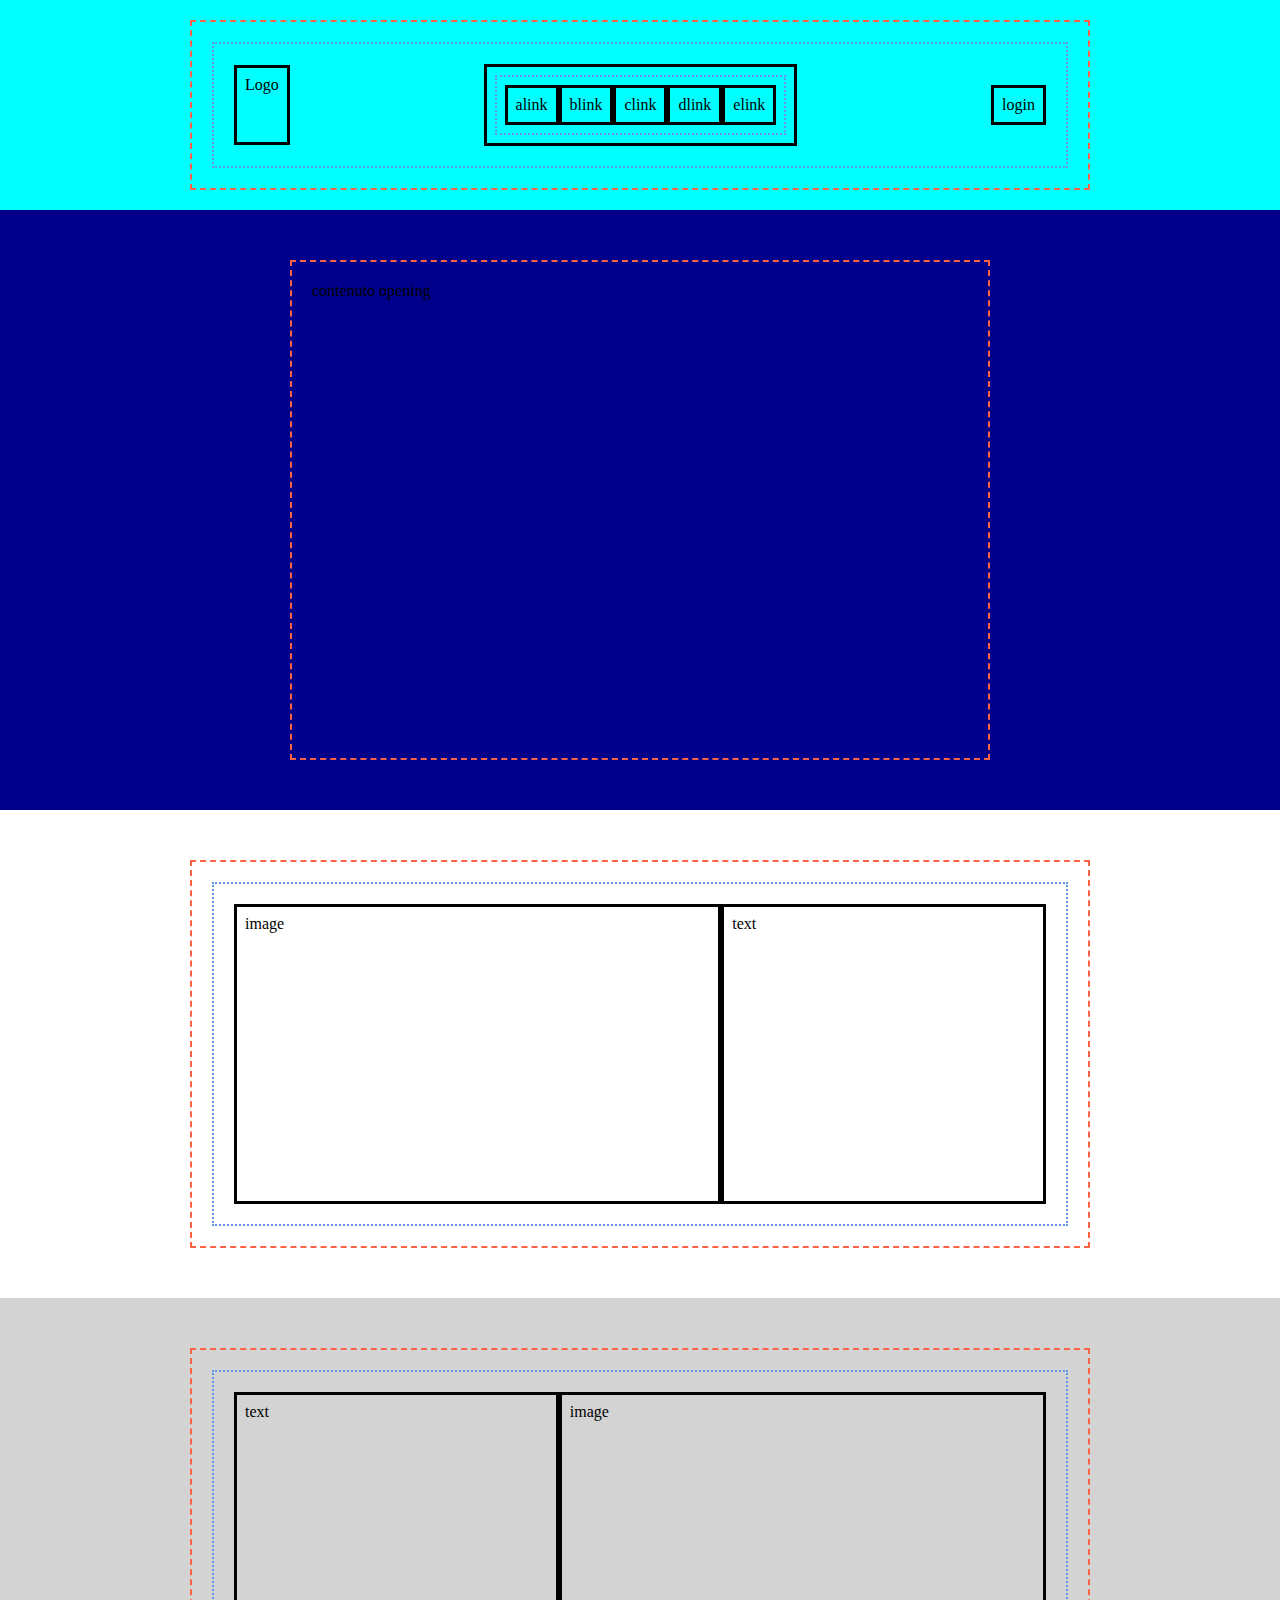
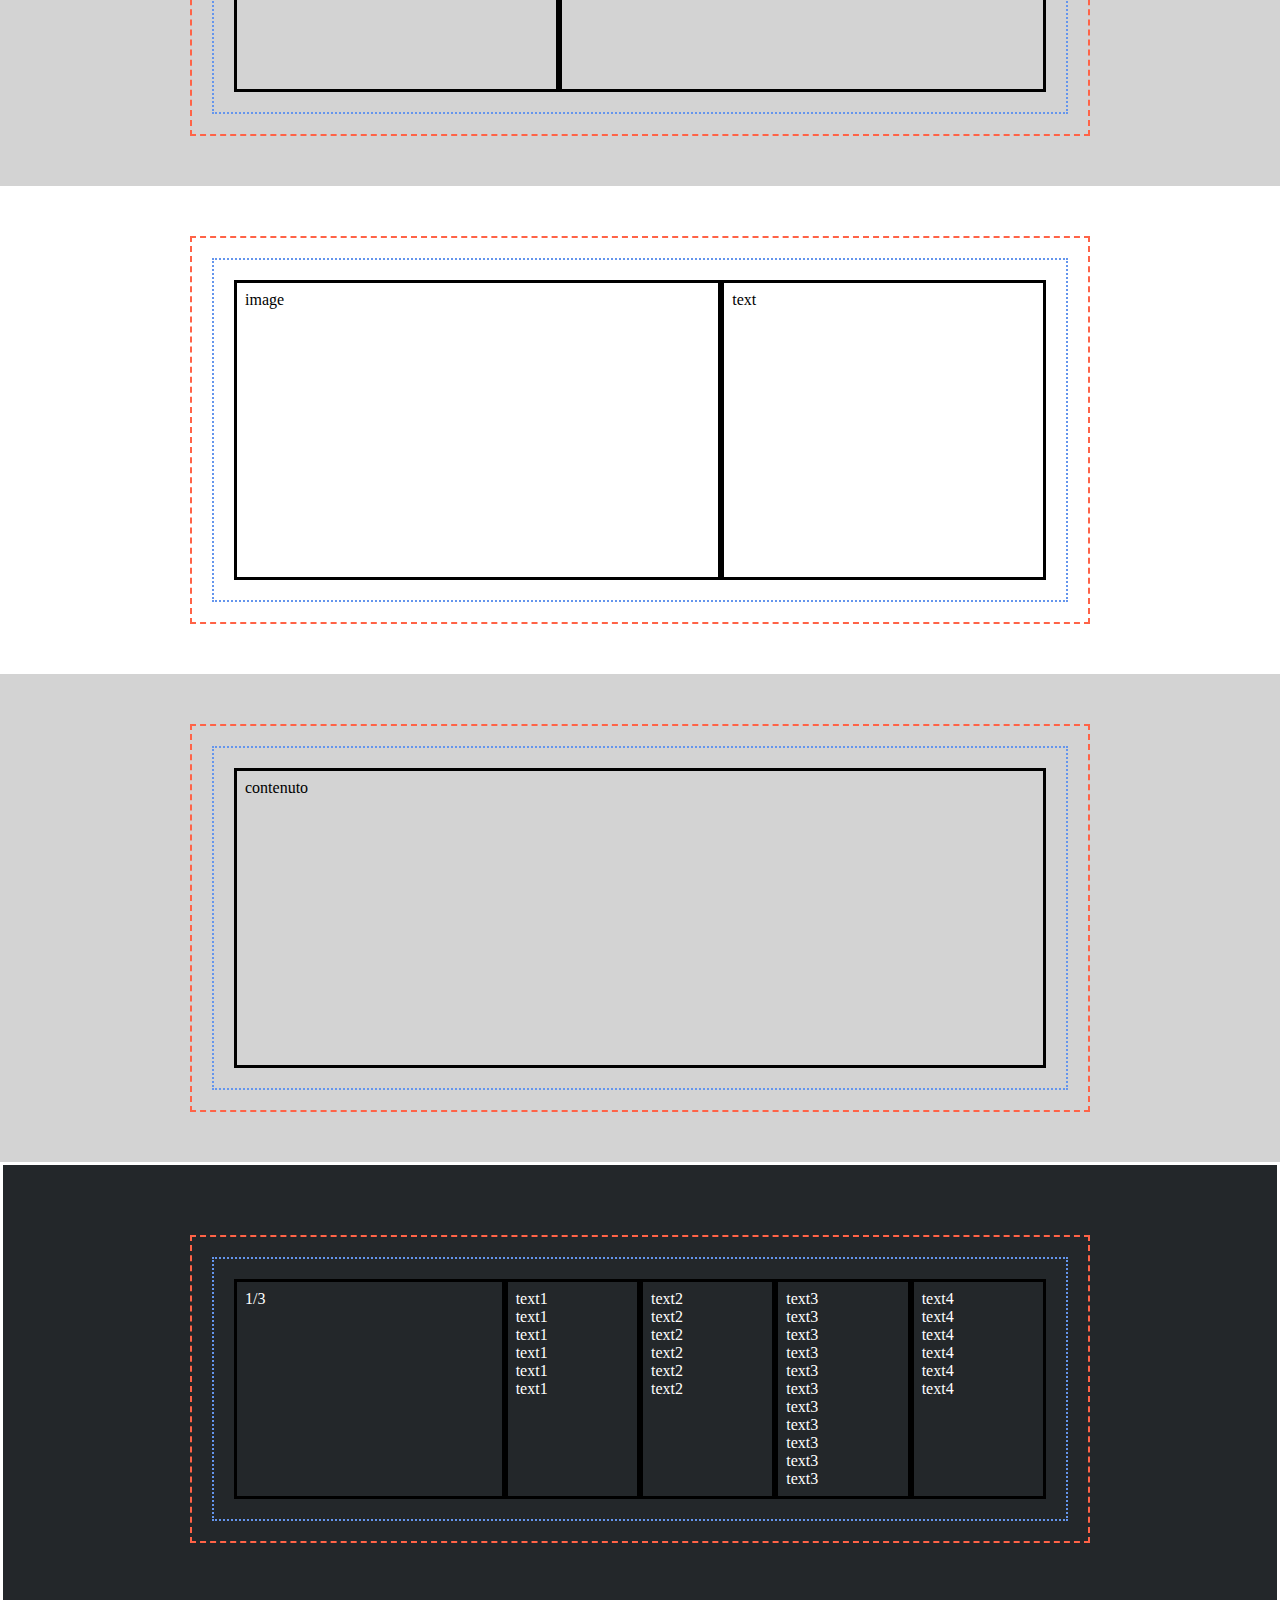
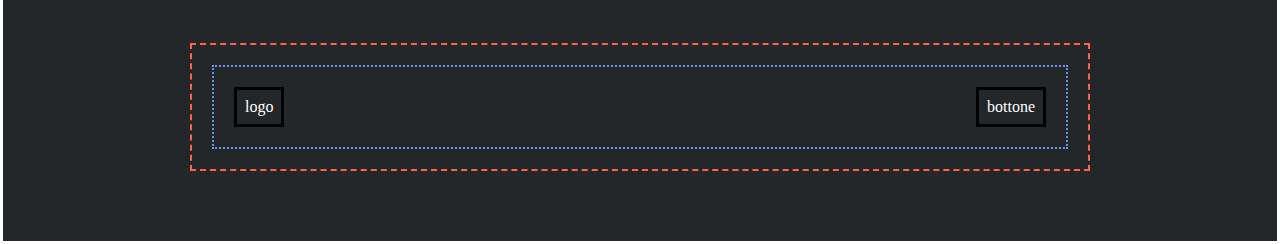
==== index.html @ b83db184 "START added page layout" ====
<!DOCTYPE html>
<html lang="en">
<head>
    <meta charset="UTF-8">
    <meta http-equiv="X-UA-Compatible" content="IE=edge">
    <meta name="viewport" content="width=device-width, initial-scale=1.0">
    <title>Discord</title>
    <link rel="stylesheet" href="./css/app.css">
</head>
<body class="debug">

    <!-- header w/ nav -->

    <header class="main-header">
        <div class="container">
            <div class="row justify-between items-center">

                <div class="col logo-icon">
                    <div class="logo">
                        Logo
                    </div>
                </div>

                <nav class="col">
                    <ul class="row links">
                        <li class="col-link-1">alink</li>
                        <li class="col-link-2">blink</li>
                        <li class="col-link-3">clink</li>
                        <li class="col-link-4">dlink</li>
                        <li class="col-link-5">elink</li>
                    </ul>
                </nav>

                <div class="col"> 
                    login
                </div>

            </div>
        </div>
    </header>

    <!-- main section articles -->

    <main class="main-content">

        <!-- opening -->

        <section class="opening">

            <div class="container_opening">
                contenuto opening
            </div>

        </section>
    
        <!-- /opening -->

        <!-- main content -->

        <section class="section">

            <div class="container">
                <div class="row">
                    <div class="col-figure">
                        image
                    </div>
                    <div class="col-text">
                        text
                    </div>
                </div>   
            </div>
    
        </section>
    
        <section class="section bg-grey">

            <div class="container">
                <div class="row reverse">
                    <div class="col-figure">
                        image
                    </div>
                    <div class="col-text">
                        text
                    </div>
                </div>

            </div>

        </section>
    
        <section class="section">
        
            <div class="container">
                <div class="row">
                    <div class="col-figure">
                        image
                    </div>
                    <div class="col-text">
                        text
                    </div>
                </div>
            </div>
        
        </section>
    
        <section class="section bg-grey">

            <div class="container">
               <div class="row">
                    <div class="col-full">
                        contenuto
                    </div>
               </div>
            </div>
            
        </section>

        <!-- /main content -->
    
    </main>

    <!-- footer -->

    <footer class="page-footer">

        <!-- footer-1 -->

        <section class="section">

            <div class="container">
                <div class="row">
                    <div class="col-33">
                        1/3
                    </div>

                    <div class="col-16">
                        <ul>
                            <li>text1</li>
                            <li>text1</li>
                            <li>text1</li>
                            <li>text1</li>
                            <li>text1</li>
                            <li>text1</li>
                        </ul>
                    </div>

                    <div class="col-16">
                        <ul>
                            <li>text2</li>
                            <li>text2</li>
                            <li>text2</li>
                            <li>text2</li>
                            <li>text2</li>
                            <li>text2</li>
                        </ul>
                    </div>

                    <div class="col-16">
                        <ul>
                            <li>text3</li>
                            <li>text3</li>
                            <li>text3</li>
                            <li>text3</li>
                            <li>text3</li>
                            <li>text3</li>
                            <li>text3</li>
                            <li>text3</li>
                            <li>text3</li>
                            <li>text3</li>
                            <li>text3</li>
                        </ul>
                    </div>

                    <div class="col-16">
                        <ul>
                            <li>text4</li>
                            <li>text4</li>
                            <li>text4</li>
                            <li>text4</li>
                            <li>text4</li>
                            <li>text4</li>
                        </ul>
                    </div>
                </div>
            </div>

        </section>

        <!-- /footer-1 -->

        <!-- footer-2 -->

        <section class="section">

            <div class="container">
                <div class="row justify-between items-center">
                    <div class="col">logo</div>
                    <div class="col">bottone</div>
            </div>

        </section>

        <!-- /footer-2 -->

    </footer>

    <!-- /footer -->

</body>
</html>
---- css/app.css ----
*  {
    margin: 0;
    padding: 0;
    box-sizing: border-box;
}

img {
    max-width: 100%;
}

ul,
ol,
menu {
    list-style: none;
}


/**********************
debug
**********************/

.debug .main-header {
    background-color: aqua;
    padding: 20px 0;
}

.debug .page-footer {
    padding: 20px 0;
}

.debug .container,
.debug .container_opening {
    border: 2px dashed tomato;
    padding: 20px;
}

.debug [class^='col'] {
    border: 3px solid black;
    padding: 8px;
}

.debug .row {
    border: 2px dotted cornflowerblue;
    padding: 20px;
}

.debug .opening {
    background-color: #00008b;
    padding: 50px 0;
}

.debug .opening > * {
    min-height: 500px;
}

.debug main [class^='col'] {
    min-height: 300px;
}

.debug .page-footer {
    border: 3px solid white;
}

/**********************
debug
**********************/

.container {
    max-width: 900px;
    margin: 0 auto;
}

.row {
    display: flex;
}

.justify-between {
    justify-content: space-between;
}

.items-center {
    align-items: center;
}

/* header */

.logo-icon {
    min-height: 80px;
}

.row.links {
    padding: 8px;
    justify-content: space-around;
}

/* main */

.section {
    padding: 50px 0;
}

.container_opening {
    max-width: 700px;
    margin: 0 auto;
}

.reverse {
    flex-direction: row-reverse;
}

.col-text {
    flex-basis: 40%;
}

.col-figure {
    flex-basis: 60%;
}

.col-full {
    flex-basis: 100%;
}

.bg-grey {
    background-color: #d3d3d3;
}

/* footer */

.page-footer {
    background-color: #23272A;
    color: white;
}

.col-33 {
    flex-basis: calc(100% / 3);
}

.col-16 {
    flex-basis: calc(100% / 6);
}

/* /footer */
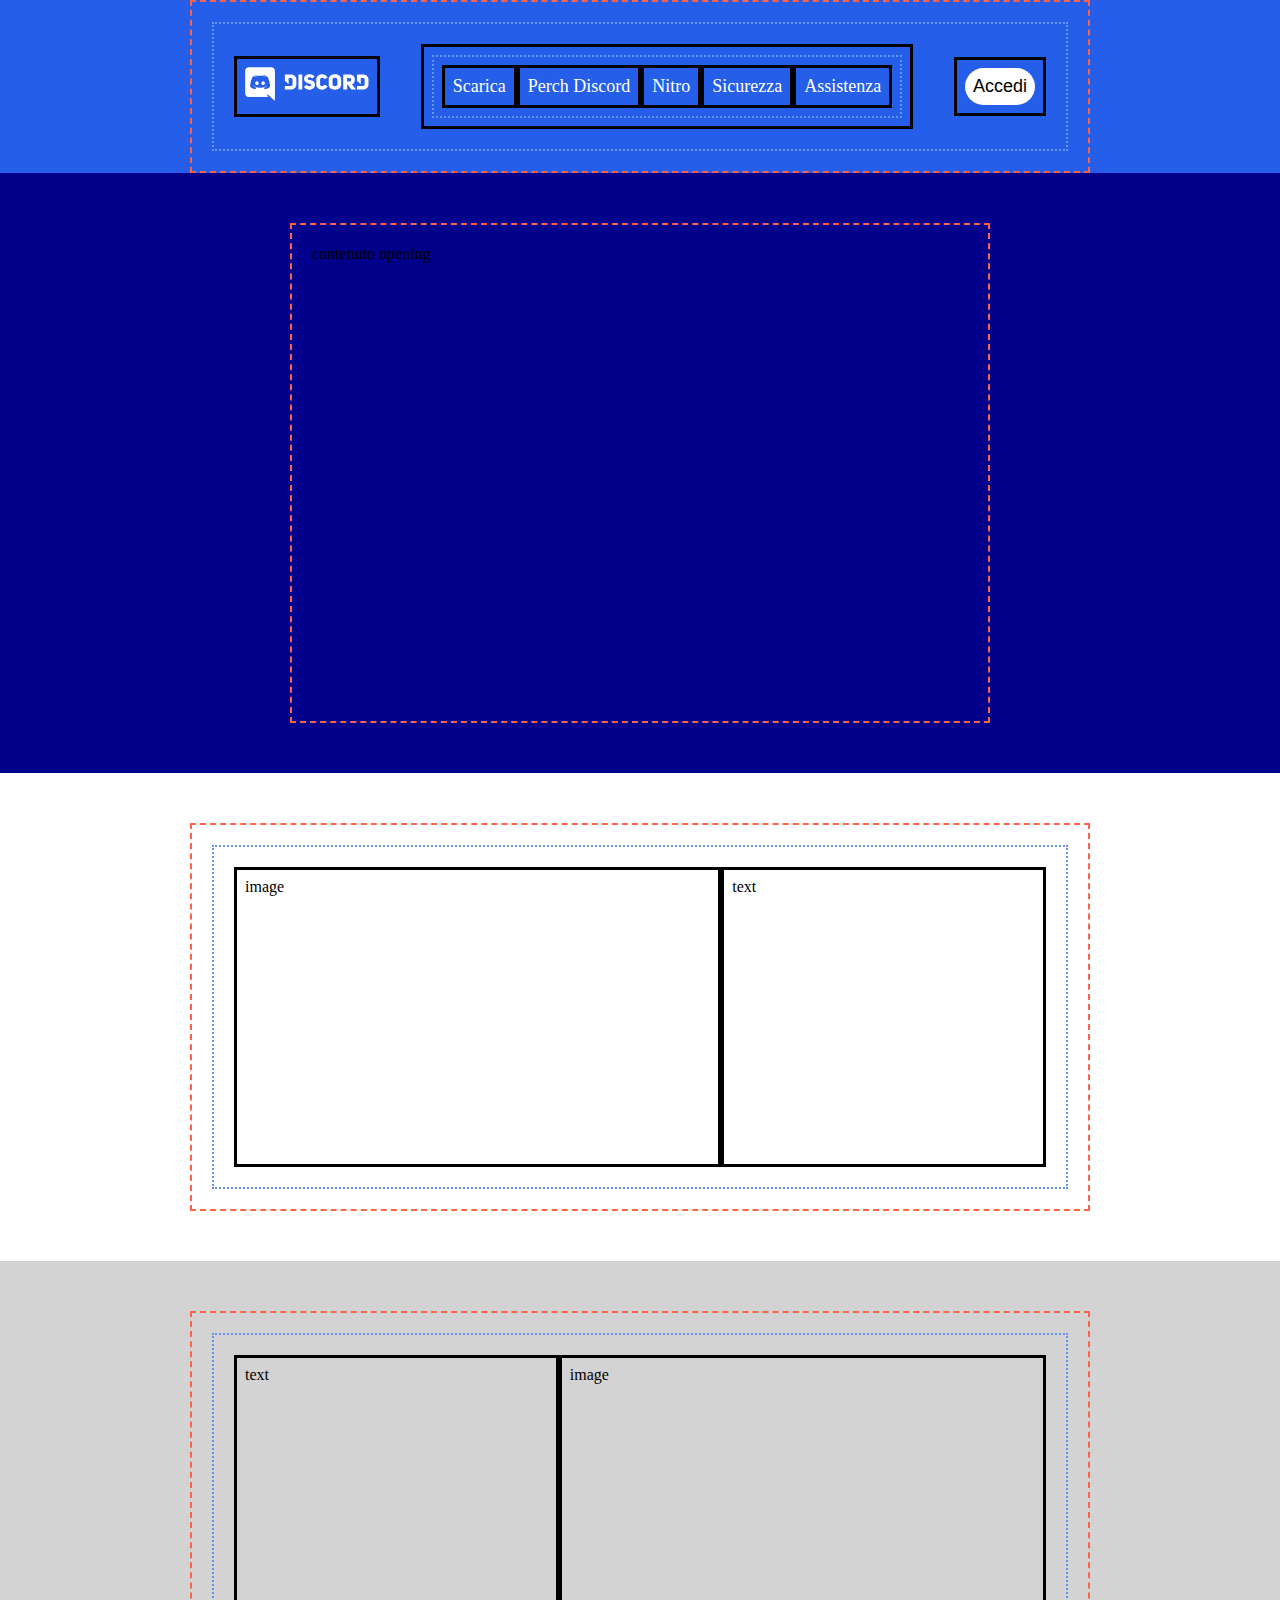
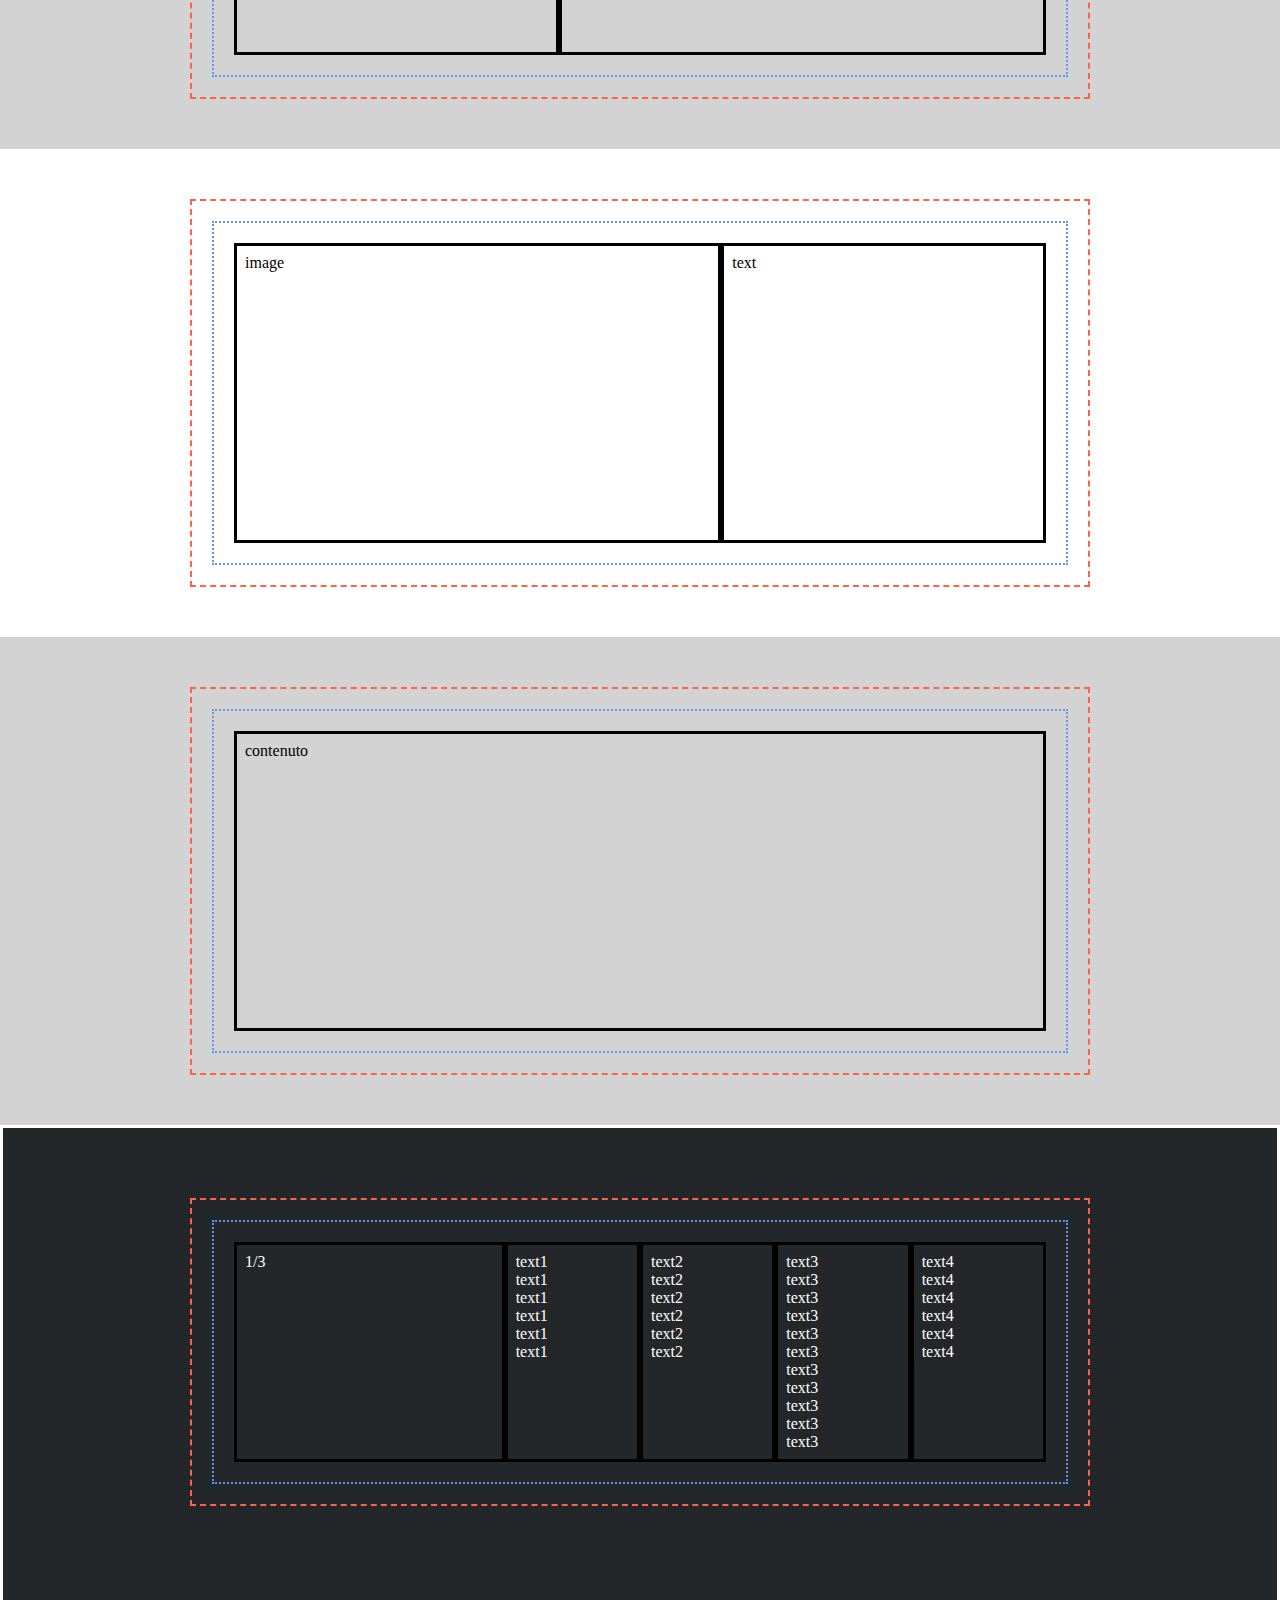
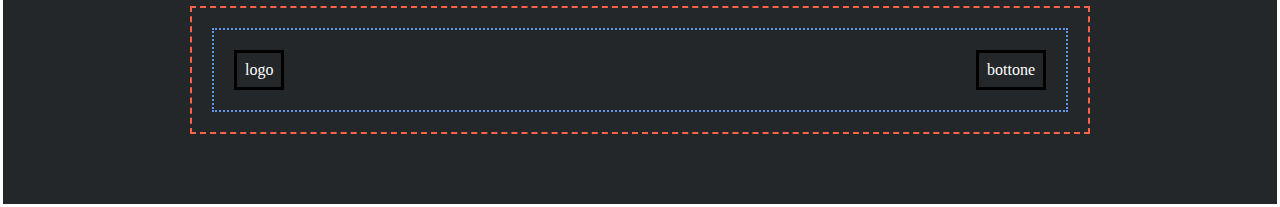
==== commit 4372a324: "FEAT header added" ====
--- a/index.html
+++ b/index.html
@@ -17,22 +17,24 @@
 
                 <div class="col logo-icon">
                     <div class="logo">
-                        Logo
+                        <figure>
+                            <img src="img/logo.svg" alt="logo discord">
+                        </figure>
                     </div>
                 </div>
 
                 <nav class="col">
                     <ul class="row links">
-                        <li class="col-link-1">alink</li>
-                        <li class="col-link-2">blink</li>
-                        <li class="col-link-3">clink</li>
-                        <li class="col-link-4">dlink</li>
-                        <li class="col-link-5">elink</li>
+                        <li class="col-link-1"><a href="">Scarica</a></li>
+                        <li class="col-link-2"><a href="">Perch Discord</a></li>
+                        <li class="col-link-3"><a href="">Nitro</a></li>
+                        <li class="col-link-4"><a href="">Sicurezza</a></li>
+                        <li class="col-link-5"><a href="">Assistenza</a></li>
                     </ul>
                 </nav>
 
                 <div class="col"> 
-                    login
+                    <input class="login-button" type="button" value="Accedi">
                 </div>
 
             </div>
--- a/css/app.css
+++ b/css/app.css
@@ -15,14 +15,22 @@
     list-style: none;
 }
 
+ul {
+    color: white;
+}
+
+a {
+    color: white;
+    text-decoration: none;
+}
 
 /**********************
 debug
 **********************/
 
 .debug .main-header {
-    background-color: aqua;
-    padding: 20px 0;
+    background-color: #255EE9;
+    /* padding: 20px 0; */
 }
 
 .debug .page-footer {
@@ -85,13 +93,30 @@
 
 /* header */
 
+.main-header {
+    font-size: 18px;
+}
+
 .logo-icon {
-    min-height: 80px;
+    /* min-height: 80px; */
 }
 
 .row.links {
     padding: 8px;
     justify-content: space-around;
+}
+
+nav [class^='col-link'] {
+    padding: 8px;
+}
+
+.login-button {
+    background-color: white;
+    color: black;
+    padding: 8px;
+    font-size: 18px;
+    border-style: none;
+    border-radius: 20px;
 }
 
 /* main */
